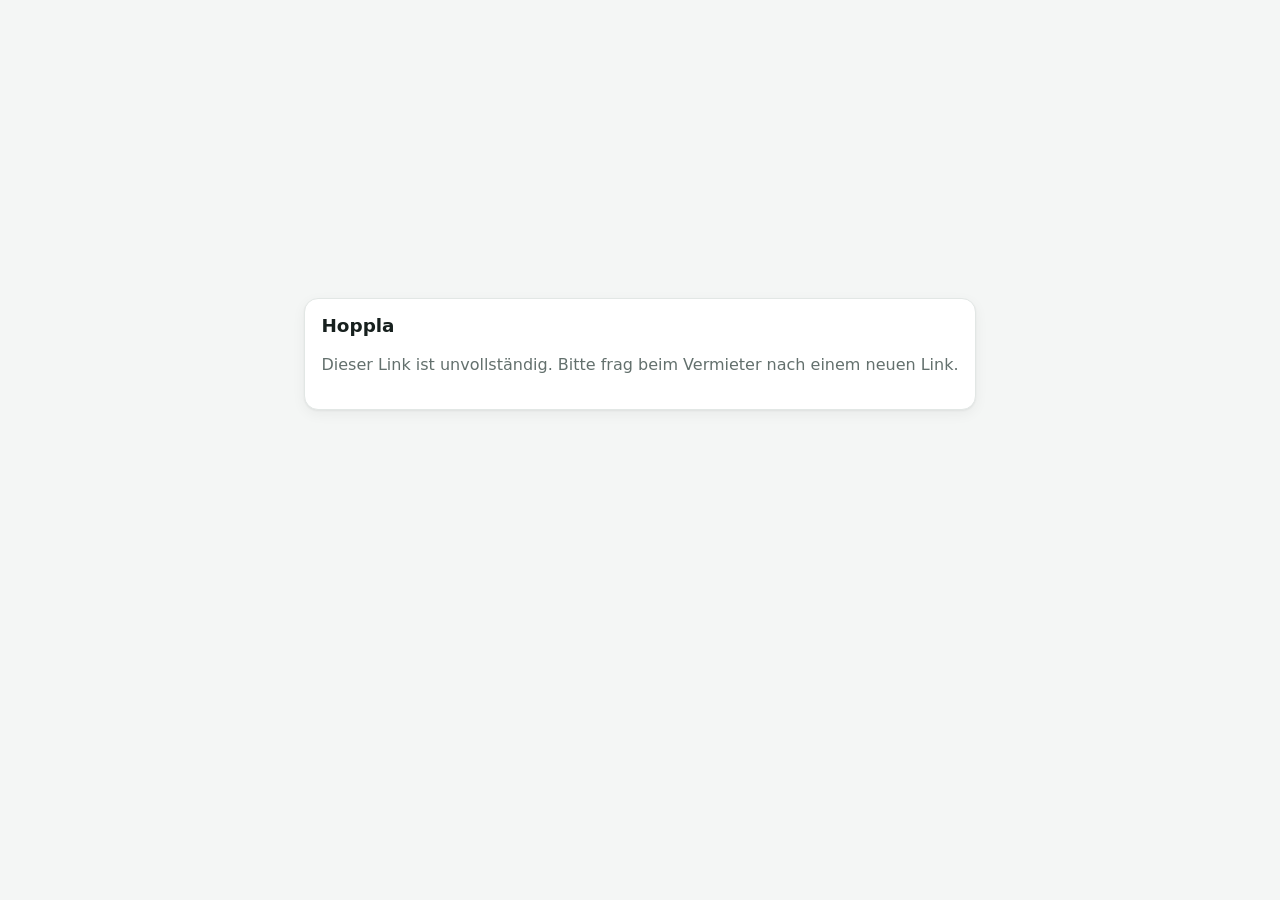
==== mieter.html @ 36366794 "Add files via upload" ====
<!doctype html>
<html lang="de">
<head>
<meta charset="utf-8">
<meta name="viewport" content="width=device-width, initial-scale=1, viewport-fit=cover">
<title>Deine Miete</title>
<meta name="theme-color" content="#0f766e">
<meta name="robots" content="noindex">
<link rel="icon" href="icon-192.png">
<link rel="stylesheet" href="styles.css?v=1">
</head>
<body class="no-nav">
<div id="banner"></div>
<main id="app" class="wrap"><div class="center-screen muted">Lade deine Miete …</div></main>
<script type="module" src="mieter.js?v=1"></script>
</body>
</html>
---- styles.css ----
:root {
  --bg: #f4f6f5; --card: #fff; --text: #17201e; --muted: #63706d; --line: #e2e7e5;
  --accent: #0f766e; --accent-2: #14b8a6; --accent-soft: #e0f2ef;
  --red: #dc2626; --red-soft: #fde8e8; --amber: #b45309; --amber-soft: #fef3c7;
  --green: #15803d; --green-soft: #dcfce7; --blue: #1d4ed8; --blue-soft: #dbeafe; --grey-soft: #eef0ef;
  --radius: 14px; --shadow: 0 1px 2px rgba(0,0,0,.05), 0 4px 14px rgba(0,0,0,.05);
}
@media (prefers-color-scheme: dark) {
  :root {
    --bg: #0f1413; --card: #182120; --text: #e8eeec; --muted: #97a6a2; --line: #2a3533;
    --accent: #2dd4bf; --accent-2: #5eead4; --accent-soft: #123a36;
    --red: #f87171; --red-soft: #3b1717; --amber: #fbbf24; --amber-soft: #3a2c0c;
    --green: #4ade80; --green-soft: #12301d; --blue: #93c5fd; --blue-soft: #172a4a; --grey-soft: #222b29;
    --shadow: none;
  }
}
* { box-sizing: border-box; }
html, body { margin: 0; background: var(--bg); color: var(--text); font: 16px/1.45 system-ui, -apple-system, "Segoe UI", Roboto, sans-serif; -webkit-text-size-adjust: 100%; }
body { padding-bottom: calc(76px + env(safe-area-inset-bottom)); }
body.no-nav { padding-bottom: 24px; }
a { color: var(--accent); }
h1, h2, h3, h4 { margin: 0 0 .4em; line-height: 1.2; }
h1 { font-size: 1.45rem; } h2 { font-size: 1.15rem; } h3 { font-size: 1.02rem; }
.wrap { max-width: 760px; margin: 0 auto; padding: 0 16px; }
header.top { position: sticky; top: 0; z-index: 20; background: var(--bg); padding: 14px 0 8px; display: flex; align-items: center; gap: 10px; }
header.top .title { flex: 1; min-width: 0; }
header.top .title h1 { white-space: nowrap; overflow: hidden; text-overflow: ellipsis; }
.logo { width: 34px; height: 34px; border-radius: 10px; background: var(--accent); color: #fff; display: grid; place-items: center; font-weight: 800; flex: none; }
.muted { color: var(--muted); } .small { font-size: .85rem; } .tiny { font-size: .75rem; }
.card { background: var(--card); border-radius: var(--radius); box-shadow: var(--shadow); border: 1px solid var(--line); padding: 16px; margin: 0 0 12px; }
.card.tight { padding: 12px 14px; }
.card h2 { display: flex; align-items: center; gap: 8px; }
.row { display: flex; gap: 10px; align-items: center; }
.row.wrap-ok { flex-wrap: wrap; }
.between { justify-content: space-between; }
.grow { flex: 1; min-width: 0; }
.grid2 { display: grid; grid-template-columns: 1fr 1fr; gap: 10px; }
.grid3 { display: grid; grid-template-columns: repeat(3, 1fr); gap: 8px; }
@media (max-width: 420px) { .grid2.stack { grid-template-columns: 1fr; } }
label { display: block; font-size: .85rem; color: var(--muted); margin: 10px 0 4px; font-weight: 600; }
input, select, textarea { width: 100%; font: inherit; color: var(--text); background: var(--bg); border: 1px solid var(--line); border-radius: 10px; padding: 11px 12px; min-height: 44px; }
input:focus, select:focus, textarea:focus { outline: 2px solid var(--accent-2); outline-offset: 0; }
textarea { min-height: 90px; resize: vertical; }
input[type=checkbox] { width: 22px; height: 22px; min-height: 0; accent-color: var(--accent); flex: none; }
.check { display: flex; gap: 10px; align-items: flex-start; padding: 8px 0; color: var(--text); font-weight: 500; font-size: .95rem; margin: 0; }
.btn { display: inline-flex; align-items: center; justify-content: center; gap: 6px; font: inherit; font-weight: 650; border: 0; border-radius: 11px; padding: 11px 16px; min-height: 44px; cursor: pointer; background: var(--accent); color: #fff; text-decoration: none; }
@media (prefers-color-scheme: dark) { .btn { color: #06201d; } }
.btn.sec { background: var(--accent-soft); color: var(--accent); }
.btn.ghost { background: transparent; color: var(--accent); border: 1px solid var(--line); }
.btn.danger { background: var(--red-soft); color: var(--red); }
.btn.wa { background: #25d366; color: #fff; }
.btn.pp { background: #ffc439; color: #111; }
.btn.block { width: 100%; }
.btn.sm { padding: 7px 11px; min-height: 36px; font-size: .88rem; }
.btn:disabled { opacity: .45; cursor: not-allowed; }
.btns { display: flex; gap: 8px; flex-wrap: wrap; margin-top: 12px; }
.badge { display: inline-block; font-size: .74rem; font-weight: 700; padding: 3px 9px; border-radius: 99px; white-space: nowrap; }
.badge.red { background: var(--red-soft); color: var(--red); } .badge.amber { background: var(--amber-soft); color: var(--amber); }
.badge.green { background: var(--green-soft); color: var(--green); } .badge.blue { background: var(--blue-soft); color: var(--blue); }
.badge.teal { background: var(--accent-soft); color: var(--accent); } .badge.grey { background: var(--grey-soft); color: var(--muted); }
.seg { display: flex; background: var(--bg); border: 1px solid var(--line); border-radius: 11px; padding: 3px; gap: 3px; }
.seg button { flex: 1; font: inherit; font-size: .9rem; font-weight: 600; border: 0; background: transparent; color: var(--muted); padding: 8px 6px; border-radius: 8px; min-height: 38px; cursor: pointer; }
.seg button.on { background: var(--card); color: var(--accent); box-shadow: var(--shadow); }
@media (prefers-color-scheme: dark) { .seg button.on { background: var(--accent-soft); } }

/* Navigation unten */
nav.tabs { position: fixed; bottom: 0; left: 0; right: 0; z-index: 30; background: var(--card); border-top: 1px solid var(--line); display: flex; justify-content: center; padding-bottom: env(safe-area-inset-bottom); }
nav.tabs .in { display: flex; max-width: 760px; width: 100%; }
nav.tabs a { flex: 1; text-align: center; text-decoration: none; color: var(--muted); font-size: .7rem; font-weight: 600; padding: 8px 0 9px; display: flex; flex-direction: column; align-items: center; gap: 2px; }
nav.tabs a svg { width: 24px; height: 24px; }
nav.tabs a.on { color: var(--accent); }
.fab { position: fixed; right: 18px; bottom: calc(84px + env(safe-area-inset-bottom)); z-index: 31; width: 58px; height: 58px; border-radius: 18px; background: var(--accent); color: #fff; font-size: 30px; border: 0; box-shadow: 0 6px 18px rgba(15,118,110,.35); cursor: pointer; display: grid; place-items: center; text-decoration: none; }
@media (prefers-color-scheme: dark) { .fab { color: #06201d; } }

/* Listen */
.list-item { display: flex; gap: 12px; align-items: center; padding: 12px 14px; text-decoration: none; color: inherit; border-bottom: 1px solid var(--line); }
.list-item:last-child { border-bottom: 0; }
.list { padding: 0; overflow: hidden; }
.list-item .ic { width: 42px; height: 42px; border-radius: 12px; display: grid; place-items: center; background: var(--accent-soft); color: var(--accent); font-size: 1.2rem; flex: none; }
.list-item .t { font-weight: 650; white-space: nowrap; overflow: hidden; text-overflow: ellipsis; }
.chev { color: var(--muted); }
.stats { display: grid; grid-template-columns: 1fr 1fr; gap: 10px; margin-bottom: 12px; }
.stat { background: var(--card); border: 1px solid var(--line); border-radius: var(--radius); padding: 12px 14px; box-shadow: var(--shadow); text-decoration: none; color: inherit; }
.stat .v { font-size: 1.45rem; font-weight: 800; font-variant-numeric: tabular-nums; }
.stat .l { font-size: .78rem; color: var(--muted); font-weight: 600; }
.stat.warn .v { color: var(--red); }
.alert { border-radius: 12px; padding: 12px 14px; margin-bottom: 10px; font-size: .92rem; display: flex; gap: 10px; align-items: flex-start; text-decoration: none; }
.alert.red { background: var(--red-soft); color: var(--red); } .alert.amber { background: var(--amber-soft); color: var(--amber); }
.alert.blue { background: var(--blue-soft); color: var(--blue); } .alert.teal { background: var(--accent-soft); color: var(--accent); }
.alert b { color: inherit; }
.empty { text-align: center; color: var(--muted); padding: 28px 10px; }

/* Fotos */
.photos { display: grid; grid-template-columns: repeat(auto-fill, minmax(92px, 1fr)); gap: 8px; margin-top: 8px; }
.photo { position: relative; aspect-ratio: 1; border-radius: 10px; overflow: hidden; background: var(--bg); border: 1px solid var(--line); }
.photo img { width: 100%; height: 100%; object-fit: cover; display: block; cursor: zoom-in; }
.photo .cap { position: absolute; left: 0; right: 0; bottom: 0; background: linear-gradient(transparent, rgba(0,0,0,.65)); color: #fff; font-size: .62rem; padding: 10px 5px 3px; }
.photo .x { position: absolute; top: 3px; right: 3px; width: 26px; height: 26px; border-radius: 50%; border: 0; background: rgba(0,0,0,.55); color: #fff; cursor: pointer; font-size: 14px; }
.upload { display: flex; align-items: center; justify-content: center; flex-direction: column; gap: 3px; aspect-ratio: 1; border: 2px dashed var(--line); border-radius: 10px; color: var(--accent); font-size: .74rem; font-weight: 650; text-align: center; padding: 6px; cursor: pointer; margin: 0; }
.upload span.big { font-size: 1.5rem; line-height: 1; }
.upload.done { border-style: solid; border-color: var(--accent-2); background: var(--accent-soft); }
.upload input { display: none; }
.viewer { position: fixed; inset: 0; z-index: 100; background: rgba(0,0,0,.92); display: grid; place-items: center; padding: 14px; }
.viewer img { max-width: 100%; max-height: 86vh; border-radius: 8px; }
.viewer .cap { color: #fff; text-align: center; margin-top: 8px; font-size: .85rem; }

/* Unterschrift */
.sig-wrap { position: relative; margin-top: 8px; }
canvas.sig { width: 100%; height: 190px; background: #fff; border: 2px dashed #b9c4c1; border-radius: 12px; touch-action: none; display: block; }
.sig-wrap .hint { position: absolute; left: 0; right: 0; bottom: 30px; text-align: center; color: #9aa6a3; pointer-events: none; font-size: .85rem; }
.sig-wrap .base { position: absolute; left: 22px; right: 22px; bottom: 48px; border-bottom: 1px solid #ccd5d2; pointer-events: none; }
img.sig-img { max-width: 260px; width: 100%; background: #fff; border-radius: 8px; border: 1px solid var(--line); display: block; }

/* Vertrag */
.contract { font-size: .88rem; max-height: 340px; overflow: auto; background: var(--bg); border: 1px solid var(--line); border-radius: 12px; padding: 14px; }
.contract.full { max-height: none; }
.contract h3 { font-size: 1.05rem; } .contract h4 { margin: 12px 0 3px; font-size: .9rem; }
.contract p { margin: 0 0 6px; }
.c-grid { display: grid; grid-template-columns: 1fr 1fr; gap: 10px; margin-bottom: 8px; }

/* Kalender */
.cal { display: grid; grid-template-columns: repeat(7, 1fr); gap: 4px; }
.cal .dow { text-align: center; font-size: .72rem; color: var(--muted); font-weight: 700; padding: 4px 0; }
.cal .d { min-height: 54px; background: var(--card); border: 1px solid var(--line); border-radius: 9px; padding: 4px; font-size: .78rem; cursor: pointer; display: flex; flex-direction: column; gap: 2px; overflow: hidden; }
.cal .d.out { opacity: .35; }
.cal .d.today { border-color: var(--accent); border-width: 2px; }
.cal .d.sel { background: var(--accent-soft); }
.cal .d .n { font-weight: 700; }
.cal .bar { height: 6px; border-radius: 3px; background: var(--accent); }
.cal .bar.red { background: var(--red); } .cal .bar.done { background: var(--muted); opacity: .5; }

/* Steps (Mieter) */
.steps { display: flex; gap: 6px; margin: 4px 0 14px; }
.steps div { flex: 1; height: 5px; border-radius: 3px; background: var(--line); }
.steps div.on { background: var(--accent); }
.code-big { font-size: 2.6rem; font-weight: 800; letter-spacing: .25em; text-align: center; padding: 14px; border-radius: 14px; background: var(--accent-soft); color: var(--accent); font-variant-numeric: tabular-nums; }
details.card > summary { cursor: pointer; font-weight: 700; list-style: none; display: flex; align-items: center; gap: 8px; }
details.card > summary::-webkit-details-marker { display: none; }
details.card > summary::after { content: '▾'; margin-left: auto; color: var(--muted); }
details.card[open] > summary { margin-bottom: 8px; }
.kv { display: grid; grid-template-columns: auto 1fr; gap: 3px 12px; font-size: .92rem; }
.kv dt { color: var(--muted); } .kv dd { margin: 0; font-weight: 600; text-align: right; }
table.money { width: 100%; border-collapse: collapse; font-size: .86rem; font-variant-numeric: tabular-nums; }
table.money th, table.money td { padding: 8px 4px; border-bottom: 1px solid var(--line); text-align: right; }
table.money th:first-child, table.money td:first-child { text-align: left; }
table.money th { color: var(--muted); font-size: .74rem; }
table.money tr.sum td { font-weight: 800; border-bottom: 0; }
.barline { height: 8px; border-radius: 4px; background: var(--accent); min-width: 2px; }
.demo-banner { background: var(--amber-soft); color: var(--amber); font-size: .8rem; text-align: center; padding: 6px 10px; font-weight: 600; }
.center-screen { min-height: 80vh; display: grid; place-items: center; }
#toasts { position: fixed; left: 0; right: 0; bottom: calc(90px + env(safe-area-inset-bottom)); z-index: 200; display: flex; flex-direction: column; align-items: center; gap: 6px; pointer-events: none; }
.toast { background: #17201e; color: #fff; padding: 10px 16px; border-radius: 12px; font-size: .9rem; box-shadow: 0 6px 20px rgba(0,0,0,.25); transition: opacity .4s, transform .4s; max-width: 90vw; }
.toast.err { background: #b91c1c; } .toast.ok { background: #0f766e; }
.toast.hide { opacity: 0; transform: translateY(10px); }
hr { border: 0; border-top: 1px solid var(--line); margin: 14px 0; }
.fee-row { display: flex; gap: 8px; align-items: center; padding: 8px 0; border-bottom: 1px solid var(--line); }
.fee-row:last-child { border-bottom: 0; }
body.no-nav #toasts { bottom: calc(18px + env(safe-area-inset-bottom)); }
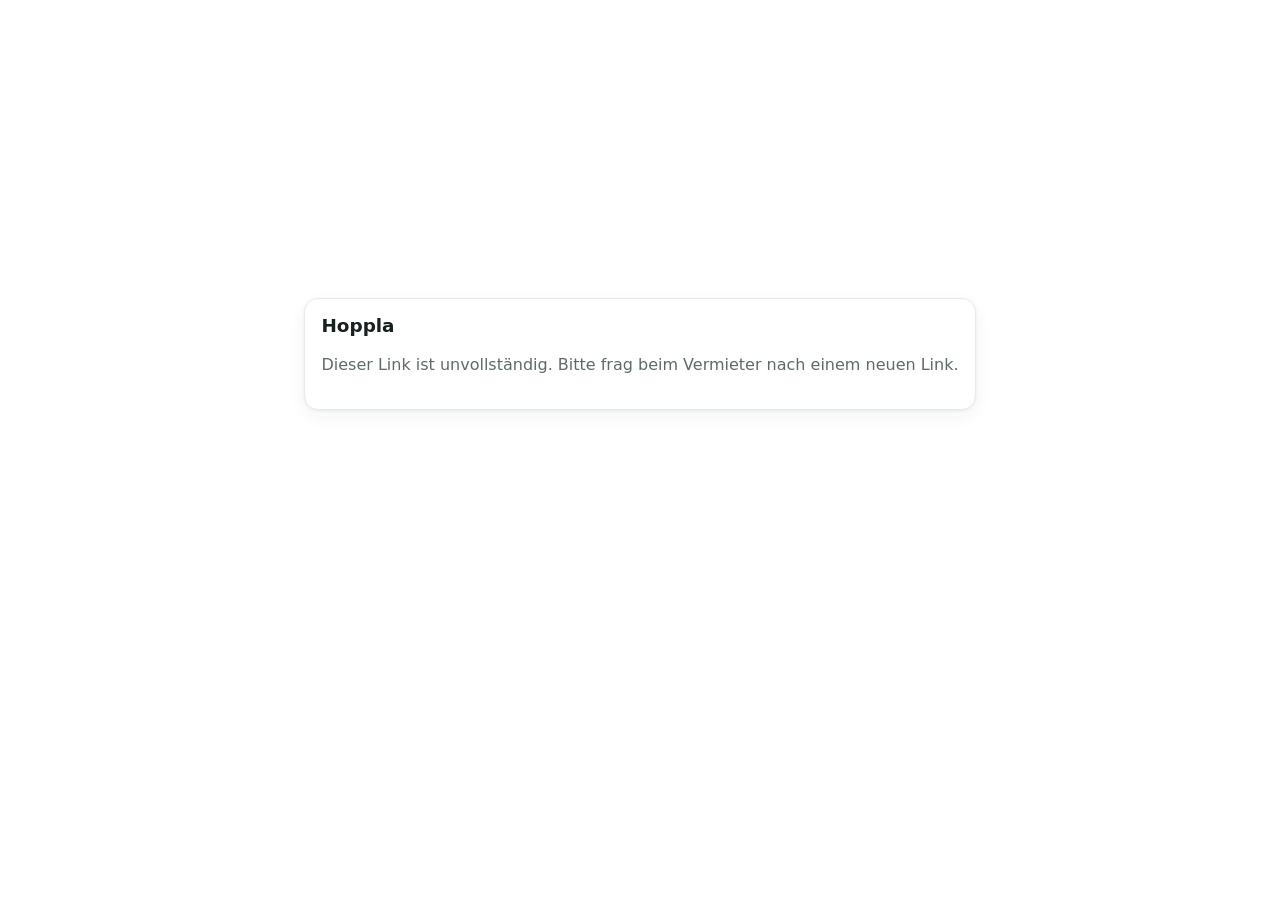
==== commit 901542dd: "Add files via upload" ====
--- a/mieter.html
+++ b/mieter.html
@@ -7,11 +7,11 @@
 <meta name="theme-color" content="#0f766e">
 <meta name="robots" content="noindex">
 <link rel="icon" href="icon-192.png">
-<link rel="stylesheet" href="styles.css?v=1">
+<link rel="stylesheet" href="styles.css?v=6">
 </head>
 <body class="no-nav">
 <div id="banner"></div>
 <main id="app" class="wrap"><div class="center-screen muted">Lade deine Miete …</div></main>
-<script type="module" src="mieter.js?v=1"></script>
+<script type="module" src="mieter.js?v=6"></script>
 </body>
 </html>
--- a/styles.css
+++ b/styles.css
@@ -1,19 +1,18 @@
 :root {
-  --bg: #f4f6f5; --card: #fff; --text: #17201e; --muted: #63706d; --line: #e2e7e5;
+  --bg: #ffffff; --card: #fff; --field: #f6f8f8; --text: #17201e; --muted: #5f6b68; --line: #e6ebea;
   --accent: #0f766e; --accent-2: #14b8a6; --accent-soft: #e0f2ef;
   --red: #dc2626; --red-soft: #fde8e8; --amber: #b45309; --amber-soft: #fef3c7;
   --green: #15803d; --green-soft: #dcfce7; --blue: #1d4ed8; --blue-soft: #dbeafe; --grey-soft: #eef0ef;
-  --radius: 14px; --shadow: 0 1px 2px rgba(0,0,0,.05), 0 4px 14px rgba(0,0,0,.05);
+  --radius: 14px; --shadow: 0 1px 3px rgba(16,40,36,.06), 0 6px 18px rgba(16,40,36,.05);
 }
-@media (prefers-color-scheme: dark) {
-  :root {
-    --bg: #0f1413; --card: #182120; --text: #e8eeec; --muted: #97a6a2; --line: #2a3533;
+:root[data-theme="dark"] {
+    --bg: #0f1413; --card: #182120; --field: #0f1413; --text: #e8eeec; --muted: #97a6a2; --line: #2a3533;
     --accent: #2dd4bf; --accent-2: #5eead4; --accent-soft: #123a36;
     --red: #f87171; --red-soft: #3b1717; --amber: #fbbf24; --amber-soft: #3a2c0c;
     --green: #4ade80; --green-soft: #12301d; --blue: #93c5fd; --blue-soft: #172a4a; --grey-soft: #222b29;
     --shadow: none;
   }
-}
+
 * { box-sizing: border-box; }
 html, body { margin: 0; background: var(--bg); color: var(--text); font: 16px/1.45 system-ui, -apple-system, "Segoe UI", Roboto, sans-serif; -webkit-text-size-adjust: 100%; }
 body { padding-bottom: calc(76px + env(safe-area-inset-bottom)); }
@@ -38,13 +37,13 @@
 .grid3 { display: grid; grid-template-columns: repeat(3, 1fr); gap: 8px; }
 @media (max-width: 420px) { .grid2.stack { grid-template-columns: 1fr; } }
 label { display: block; font-size: .85rem; color: var(--muted); margin: 10px 0 4px; font-weight: 600; }
-input, select, textarea { width: 100%; font: inherit; color: var(--text); background: var(--bg); border: 1px solid var(--line); border-radius: 10px; padding: 11px 12px; min-height: 44px; }
+input, select, textarea { width: 100%; font: inherit; color: var(--text); background: var(--field); border: 1px solid var(--line); border-radius: 10px; padding: 11px 12px; min-height: 44px; }
 input:focus, select:focus, textarea:focus { outline: 2px solid var(--accent-2); outline-offset: 0; }
 textarea { min-height: 90px; resize: vertical; }
 input[type=checkbox] { width: 22px; height: 22px; min-height: 0; accent-color: var(--accent); flex: none; }
 .check { display: flex; gap: 10px; align-items: flex-start; padding: 8px 0; color: var(--text); font-weight: 500; font-size: .95rem; margin: 0; }
 .btn { display: inline-flex; align-items: center; justify-content: center; gap: 6px; font: inherit; font-weight: 650; border: 0; border-radius: 11px; padding: 11px 16px; min-height: 44px; cursor: pointer; background: var(--accent); color: #fff; text-decoration: none; }
-@media (prefers-color-scheme: dark) { .btn { color: #06201d; } }
+html[data-theme="dark"] .btn { color: #06201d; }
 .btn.sec { background: var(--accent-soft); color: var(--accent); }
 .btn.ghost { background: transparent; color: var(--accent); border: 1px solid var(--line); }
 .btn.danger { background: var(--red-soft); color: var(--red); }
@@ -58,10 +57,10 @@
 .badge.red { background: var(--red-soft); color: var(--red); } .badge.amber { background: var(--amber-soft); color: var(--amber); }
 .badge.green { background: var(--green-soft); color: var(--green); } .badge.blue { background: var(--blue-soft); color: var(--blue); }
 .badge.teal { background: var(--accent-soft); color: var(--accent); } .badge.grey { background: var(--grey-soft); color: var(--muted); }
-.seg { display: flex; background: var(--bg); border: 1px solid var(--line); border-radius: 11px; padding: 3px; gap: 3px; }
+.seg { display: flex; background: var(--field); border: 1px solid var(--line); border-radius: 11px; padding: 3px; gap: 3px; }
 .seg button { flex: 1; font: inherit; font-size: .9rem; font-weight: 600; border: 0; background: transparent; color: var(--muted); padding: 8px 6px; border-radius: 8px; min-height: 38px; cursor: pointer; }
 .seg button.on { background: var(--card); color: var(--accent); box-shadow: var(--shadow); }
-@media (prefers-color-scheme: dark) { .seg button.on { background: var(--accent-soft); } }
+html[data-theme="dark"] .seg button.on { background: var(--accent-soft); }
 
 /* Navigation unten */
 nav.tabs { position: fixed; bottom: 0; left: 0; right: 0; z-index: 30; background: var(--card); border-top: 1px solid var(--line); display: flex; justify-content: center; padding-bottom: env(safe-area-inset-bottom); }
@@ -70,7 +69,7 @@
 nav.tabs a svg { width: 24px; height: 24px; }
 nav.tabs a.on { color: var(--accent); }
 .fab { position: fixed; right: 18px; bottom: calc(84px + env(safe-area-inset-bottom)); z-index: 31; width: 58px; height: 58px; border-radius: 18px; background: var(--accent); color: #fff; font-size: 30px; border: 0; box-shadow: 0 6px 18px rgba(15,118,110,.35); cursor: pointer; display: grid; place-items: center; text-decoration: none; }
-@media (prefers-color-scheme: dark) { .fab { color: #06201d; } }
+html[data-theme="dark"] .fab { color: #06201d; }
 
 /* Listen */
 .list-item { display: flex; gap: 12px; align-items: center; padding: 12px 14px; text-decoration: none; color: inherit; border-bottom: 1px solid var(--line); }
@@ -156,3 +155,9 @@
 .fee-row { display: flex; gap: 8px; align-items: center; padding: 8px 0; border-bottom: 1px solid var(--line); }
 .fee-row:last-child { border-bottom: 0; }
 body.no-nav #toasts { bottom: calc(18px + env(safe-area-inset-bottom)); }
+
+/* helles Design: Kopfzeile mit feiner Linie, Kacheln weiß */
+header.top { border-bottom: 1px solid transparent; }
+.stat { background: var(--card); }
+.contract { background: var(--field); }
+.list-item:active, .stat:active { background: var(--field); }
